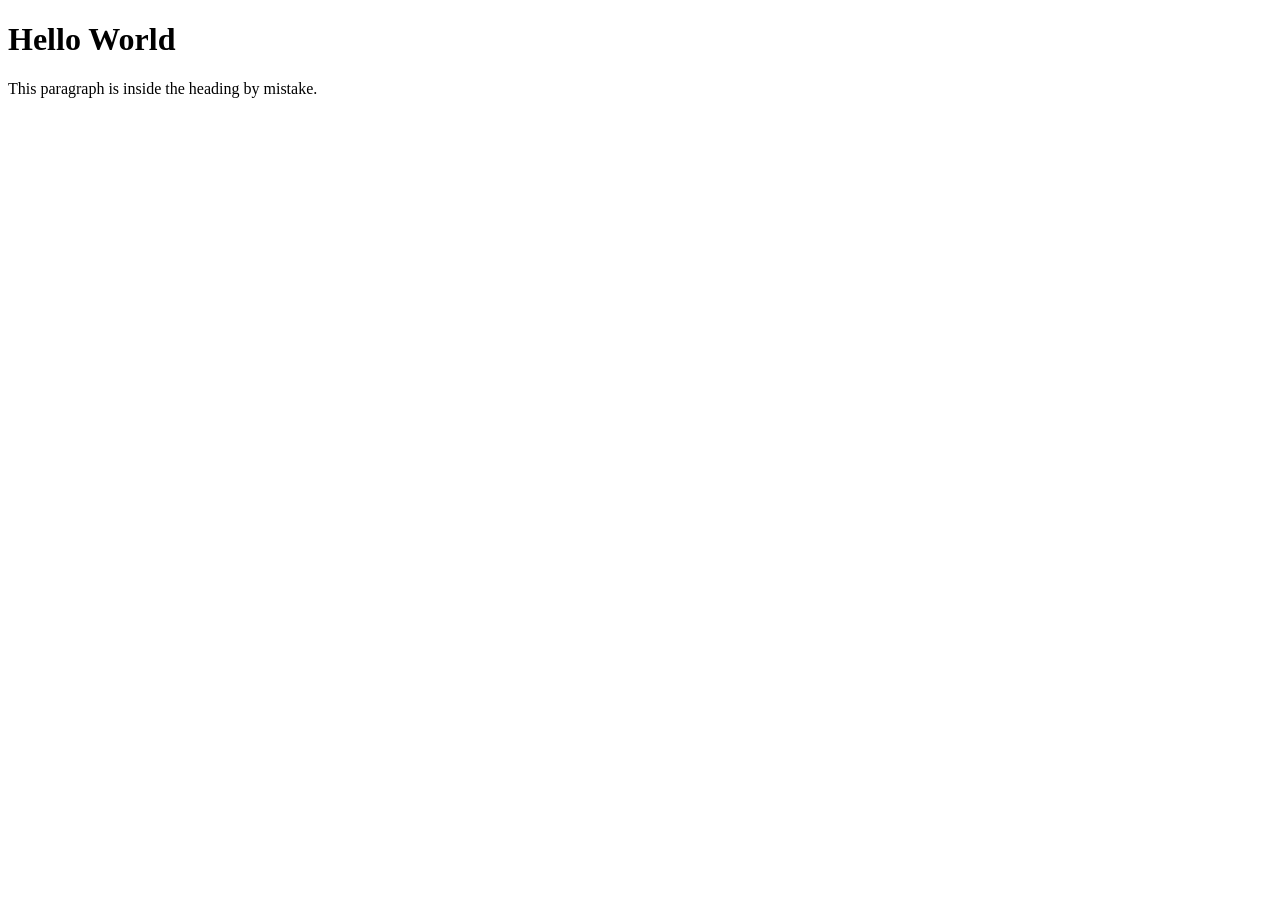
==== Hotel-demo/hello-world/hello-world.html @ e61eaa84 "Add files via upload" ====
<!DOCTYPE html>
<html>
    <!-- Page head -->
    <head>
        <title>My Page</title>
    </head>

    <!-- Main content -->
    <body>
        <h1>Hello World</h1>
        <p>This paragraph is inside the heading by mistake.</p>
    </body>
</html>
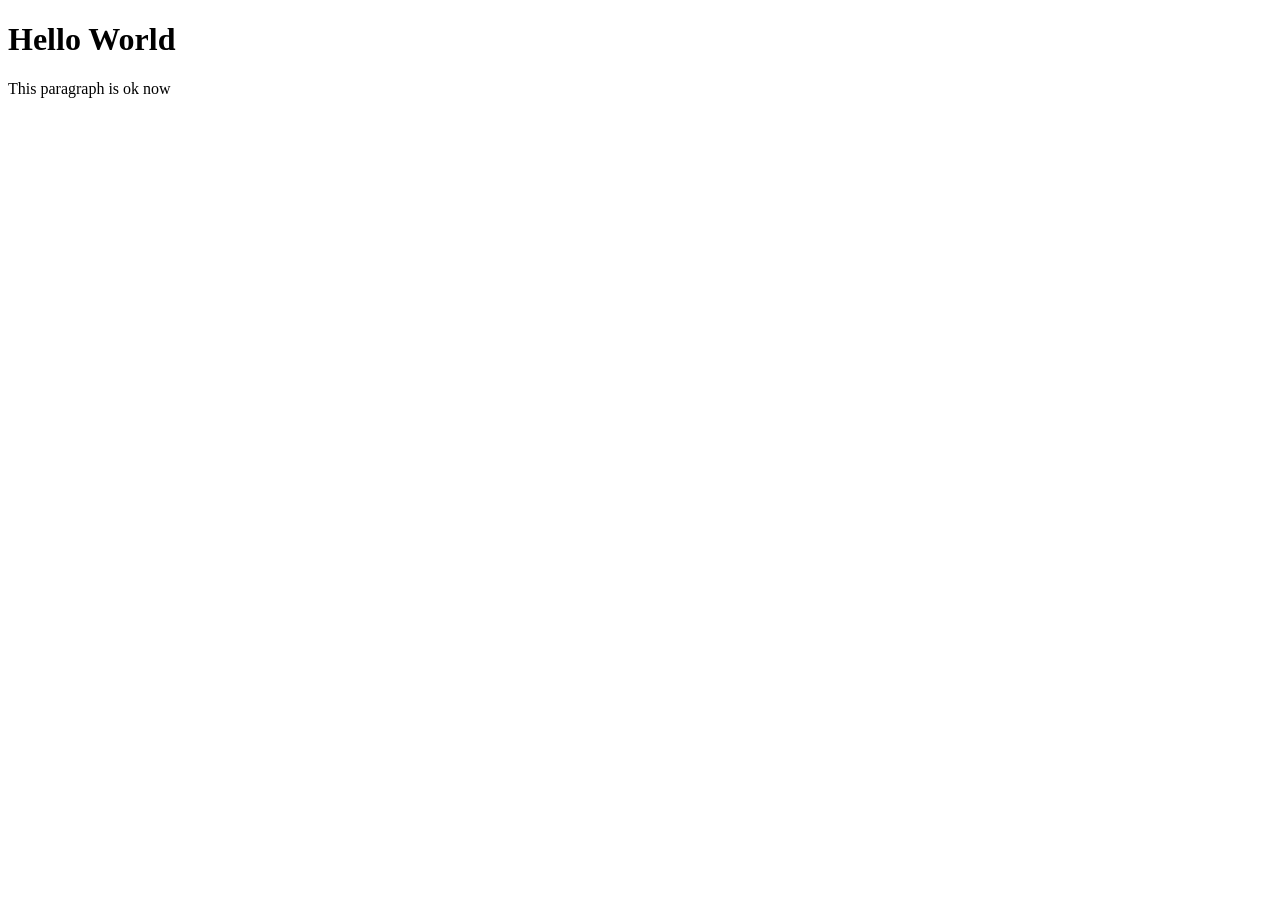
==== commit 51044561: "Fix paragraph placement in hello-world.html Corrected the paragraph placement in the HTML structure." ====
--- a/Hotel-demo/hello-world/hello-world.html
+++ b/Hotel-demo/hello-world/hello-world.html
@@ -8,6 +8,6 @@
     <!-- Main content -->
     <body>
         <h1>Hello World</h1>
-        <p>This paragraph is inside the heading by mistake.</p>
+        <p>This paragraph is ok now</p>
     </body>
-</html>+</html>
